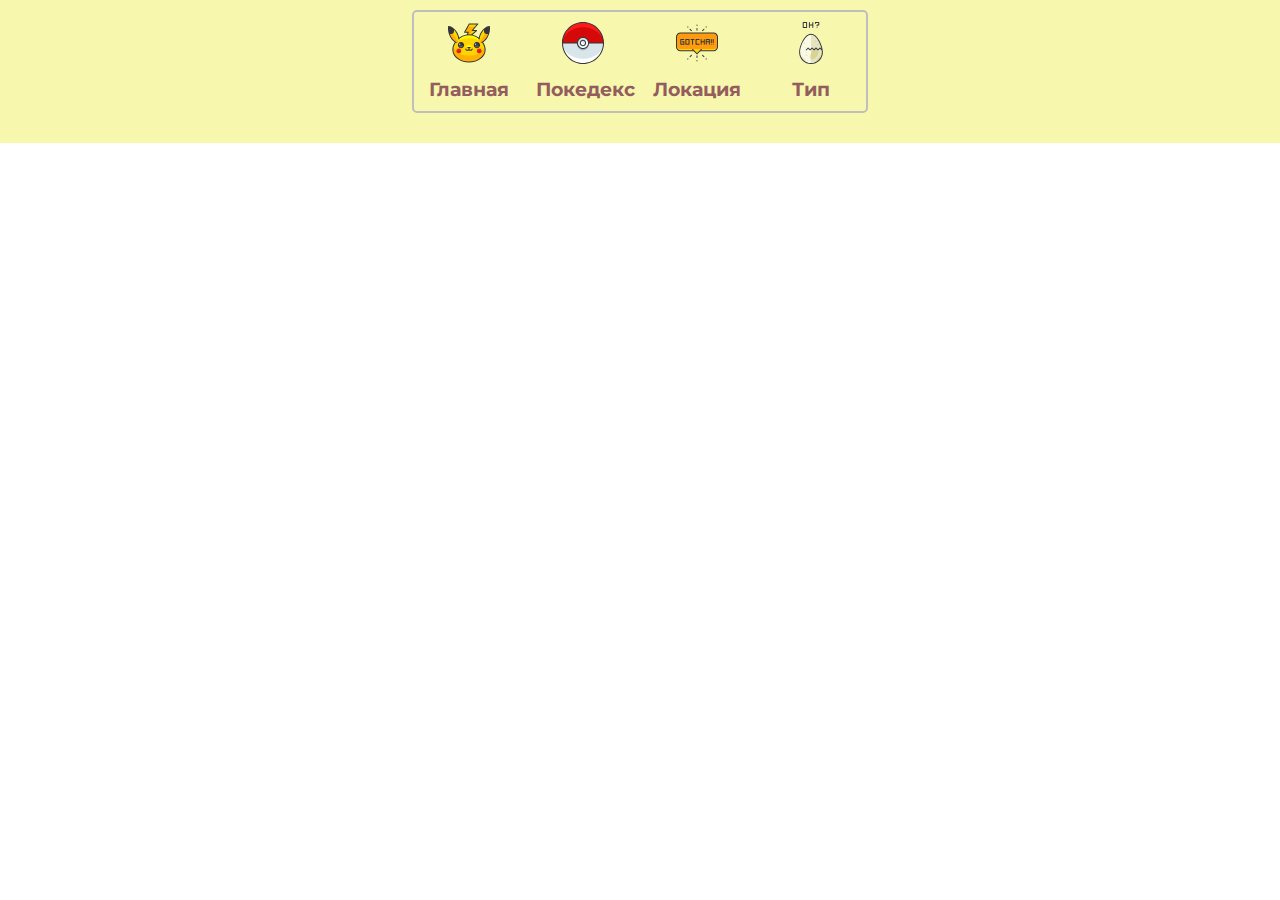
==== index.html @ e99047ee "first" ====
<!DOCTYPE html>
<html lang="en">
<head>
  <meta charset="UTF-8">
  <meta name="viewport" content="width=device-width, initial-scale=1.0">
  <link rel="stylesheet" href="css/style.css">
  <link rel="preconnect" href="https://fonts.gstatic.com">
  <link href="https://fonts.googleapis.com/css2?family=Montserrat:wght@300;400&display=swap" rel="stylesheet">
  <title>Pokemon</title>
</head>
<body>
  <header class="container header-container">
    <ul class="header__nav">
      <li class="nav__link">
        <a href="index.html">
          <img src="img/pikachu.svg" alt="" class="nav__link--img">
          <h3 class="nav__link--text">Главная</h3>
        </a>
      </li>
      <li class="nav__link">
        <a href="#">
          <img src="img/pokeball.svg" alt="" class="nav__link--img">
          <h3 class="nav__link--text">Покедекс</h3>
        </a>
      </li>
      <li class="nav__link dropdown location">
        <a href="#">
          <img src="img/gotcha.svg" alt="" class="nav__link--img">
          <h3 class="nav__link--text">Локация</h3>
          <div class="dropdown-content drop-down-location">
            <a href="#" class="drop-down-link">location1</a>
            <a href="#" class="drop-down-link">location2</a>
            <a href="#" class="drop-down-link">location3</a>
          </div>
        </a>
      </li>
      <li class="nav__link dropdown type">
        <a href="#">
          <img src="img/egg.svg" alt="" class="nav__link--img">
          <h3 class="nav__link--text">Тип</h3>
          <div class="dropdown-content drop-down-type">
            <a href="#" class="drop-down-link">type1</a>
            <a href="#" class="drop-down-link">type2</a>
            <a href="#" class="drop-down-link">type3</a>
          </div>
        </a>
      </li>
    </ul>
  </header>
  <main class="container main-container">
    <div class="cards">
    </div>
    <div class="pagination">

    </div>
  </main>

  <script src='js/main.js'></script>
  
</body>
</html>
---- css/style.css ----
body,h3,h1,ul,h2,p, span{
  box-sizing: border-box;
  padding: 0;
  margin: 0;
  font-family: 'Montserrat', sans-serif;
}
li{
  list-style: none;
}
a{
  cursor: pointer;
  text-decoration: none;
}

.container{
  padding: 10px 120px;
  margin: auto;
  /* background: rgb(187,134,121);
  background: linear-gradient(0deg, rgba(187,134,121,1) 0%, rgba(253,187,45,1) 100%); */
  background-color: rgb(236, 236, 52, 0.4);
  /* background: url('../img/Pokemon-Background-Designs40-earn-gold-here-40015982-1920-1080.jpg') no-repeat center center; */
}

.header__nav{
  position: relative;
  margin: auto;
  width: 456px;
  border: 2px solid #bebebe;
  border-radius: 5px;
  display: flex;
  align-items: center;
  text-align: center;
  justify-content: center;
}
.nav__link{
  padding: 10px;
  display: flex;
  flex-direction: column;
  align-items: center;
  transition: all 0.5s ease-in-out;
}
.nav__link>a{
  width: 94px;
}

.nav__link:hover{
  background-color: #bebebe;
}
.nav__link--img{
  margin-bottom: 10px;
  width: 42px;
  height: 42px;
}
.nav__link--text{
  color: #945d5d;
}
.nav__link.dropdown.location:hover .drop-down-location{
  display: flex;
}

.nav__link.dropdown.type:hover .drop-down-type{
  display: flex;
}
.dropdown-content{
  position: absolute;
  display: none;
  flex-direction: column;
  z-index: 1000;
  background-color: #bebebe;
  width: 114px;
}
.drop-down-location{
  top: 100px;
  left: 226px;
}
.drop-down-type{
  top: 100px;
  left: 340px;
}
.drop-down-link{
  padding: 15px 10px;
  border: 2px solid #bebebe;
  transition: all 0.5s ease-in-out;
}
.drop-down-link:hover{
  background-color: #e0d4d4;
}
.drop-down-link:nth-child(2){
  border-top-left-radius: 4px;
  border-top-right-radius: 4px;
}
.drop-down-link:not(:last-child){
  border-bottom: none;
}
.drop-down-link:last-child{
  border-bottom-left-radius: 4px;
  border-bottom-right-radius: 4px;
}
/* end of header */

.cards{
  display: flex;
  align-items: center;
  justify-content: space-between;
  flex-wrap: wrap;
}
/* .card + .card{
  padding-left: 5px;
} */
.card{
  margin-bottom: 10px;
}
.card-img{
  width: 200px;
  height: 200px;
}
.card{
  display: flex;
  flex-direction: column;
  align-items: center;
  color: rgb(48, 45, 45);
  border: 2px solid #bebebe;
  border-radius: 4px;
  padding: 15px 15px;
  transition: all 0.2s ease-in-out;

  -webkit-box-shadow: 10px 10px 5px 0px rgba(0,0,0,0.75);
  -moz-box-shadow: 10px 10px 5px 0px rgba(0,0,0,0.75);
  box-shadow: 3px 3px 5px 0px rgba(104, 101, 101, 0.75);
}
.card:hover{
  transform: translateY(-5px);
}
.card-tags{
  margin-top: 8px;
}
.card-tag{
  padding: 5px;
  border-radius: 4px;
}
.card-tag.background-color-water{
  color: white;
  background-color: #81c1f5;
}
.card-tag.background-color-grass{
  color: white;
  background-color: #6dd17b;
}
.card-tag.background-color-fighting{
  color: white;
  background-color: #e6c05a;
}
.card-tag.background-color-ghost{
  color: white;
  background-color: #7b62a3;
}
.card-tag.background-color-ground{
  color: white;
  background-color: brown;
}
.card-tag.background-color-dark{
  color: white;
  background-color: black;
}
.card-tag.background-color-normal{
  color: white;
  background-color: grey;
}
.card-tag.background-color-steel{
  color: white;
  background-color: #9eb7b8;
}
.card-tag.background-color-rock{
  color: white;
  background-color: #a38c21;
}
.card-tag.background-color-psychic{
  color: white;
  background-color: blueviolet;
}
.card-tag.background-color-fairy{
  color: white;
  background-color: #fdb9e9;
}
.card-tag.background-color-poison{
  color: white;
  background-color: #b97fc9;
}
.card-tag.background-color-ice{
  color: white;
  background-color: #51c4e7;
}
.card-tag.background-color-bug{
  color: white;
  background-color: #729f3f;
}
.card-tag.background-color-electric{
  color: white;
  background-color: #eed535;
}
.card-tag.background-color-flying{
  color: white;
  background-color: #3dc7ef;
}
.card-tag.background-color-fire{
  color: white;
  background-color: red;
}

@media (max-width: 1168px) {
  .card{
    width: 30vw;
  }
}
@media (max-width: 772px) {
  .card{
    width: 200px;
  }
}
@media (max-width: 706px) {
  .card{
    width: 350px;
    margin: 15px auto;
  }
  .card-img{
    width: 300px;
    height: 300px;
  }
}

@media (max-width: 614px) {
  .container{
    padding: 0;
    padding-top: 15px;
  }
}

@media (max-width: 475px) {
  .header__nav{
    width: 100%;
    flex-wrap: wrap;
    border: none;
  }
  .nav__link{
    border: 2px solid #bebebe;
    width: 150px;
    margin: 5px;
  }
  .dropdown-content{
    width: 174px;
  }
  .drop-down-location{
    top: 224px;
    left: 56px;
  }
  .drop-down-type{
    top: 224px;
    left: 241px;
  }
}

@media (max-width: 430px) {
  .card{
    width: 250px;
    margin: 15px auto;
  }
  .card-img{
    width: 150px;
    height: 150px;
  }
}

@media (max-width: 366px) {
  .nav__link{
    width: 290px;
    margin: 5px;
  }
  .dropdown-content{
    width: 310px;
  }
  .drop-down-location{
    top: 334px;
    left: 1.1%;
  }
  .drop-down-type{
    top: 444px;
    left: 1.1%;
  }
}


/* card styles */

.main-wrapper{
  border: 2px solid #bebebe;
  border-radius: 4px;
  width: 100%;
  margin: 0 auto;
  padding: 50px 10px;
  background-color: #dfc4c4;
}
.pokemon-name{
  text-align: center;
}
.card-block{
  margin-top: 20px;
  display: flex;
  /* flex-wrap: wrap; */
}
.card-left{
  margin-right: 20px;
}
.card-left-img{
  width: 330px;
  height: 360px;
}
.card-stats{
  padding: 10px;
  background-color: grey;
  border-radius: 8px;
}
.stats-title{
  font-weight: normal;
  margin-bottom: 10px;
}
.stats-links{
  display: flex;
  justify-content: space-evenly;
}

.stats-column{
  width: 40px;
  display: flex;
  flex-direction: column;
  position: relative;
  z-index: 2;
  background-color: #fff;
  overflow: hidden;
}
.card-stats  li{
  z-index: 2;
  border-bottom: 5px solid grey;

  background-color: transparent;
}
.meter{
  position: absolute;
  top: 70%;
  height: 100% !important;
  z-index: 1;
  background-color: rgb(101, 101, 224) !important;
}
.stats-column li{
  width: 40px;
  height: 8px;
  margin-top: 5px;
}
.state{
  word-wrap: normal;
  font-size: 10px;
}
.card-right{
  margin-left: 20px;
  padding-top: 30px;
}
.version1, .version2{
  transition: all 0.5s ease-in-out;
}
#v1:checked ~ .version2{
  display: none;
}
#v2:checked ~ .version2{
  display: block;
}
#v2:checked ~ .version1{
  display: none;
}
.pokemon-info{
  background-color: rgb(61, 61, 224, 0.8);
  padding: 10px;
  border-radius: 10px;
  display: flex;
  flex-wrap: wrap;
  align-items: baseline;
  justify-content: space-around;
  position: relative;
  margin-top: 15px;
  margin-bottom: 15px;
}

.pokemon-par{
  padding: 5px;
}
.pokemon-par:nth-child(odd){
  color: white;
}
.pokemon-sex{
  padding: 5px;
  border-radius: 2px;
}
.background-color-male{
  color: white;
  background-color: grey;
}
.background-color-female{
  color: white;
  background-color: rgb(155, 100, 100);
}
.pokemon-info-close-toggle{
  position: absolute;
  background-color: white;
  border-radius: 50%;
  padding: 0 5px;
  cursor: pointer;
  right: 85px;
  top: 90px;
}
.pokemon-info-close{
  background-color: rgb(63, 61, 61);
  margin-top: 15px;
  flex-direction: column;
  height: 170px; 
  position: relative;
  display: none;
}
.pokemon-info.active{
  display: none;
}
.pokemon-info-close.active{
  display: flex;
}

.info-ability-title{
  color: whitesmoke;
}
.info-close{
  color: rgb(128, 128, 128, 0.8);
}
.info-close-btn{
  position: absolute;
  top: 10px;
  right: 20px;
  cursor: pointer;
  color: white;
}
.info-ability-descr{
  color: #000;
  text-align: center;
}
.tags{
  display: flex;
  padding: 20px;
  flex-direction: column;
  justify-content: space-between;
}
.tags-title{
  margin-top: 20px;
  margin-bottom: 30px;
}
.card-tags.card-page{
  display: flex;
}
.card-tag.card-page{
  width: 150px;
  text-align: center;
}
.card-tag.card-page + .card-tag.card-page{
  margin-left: 15px;
}
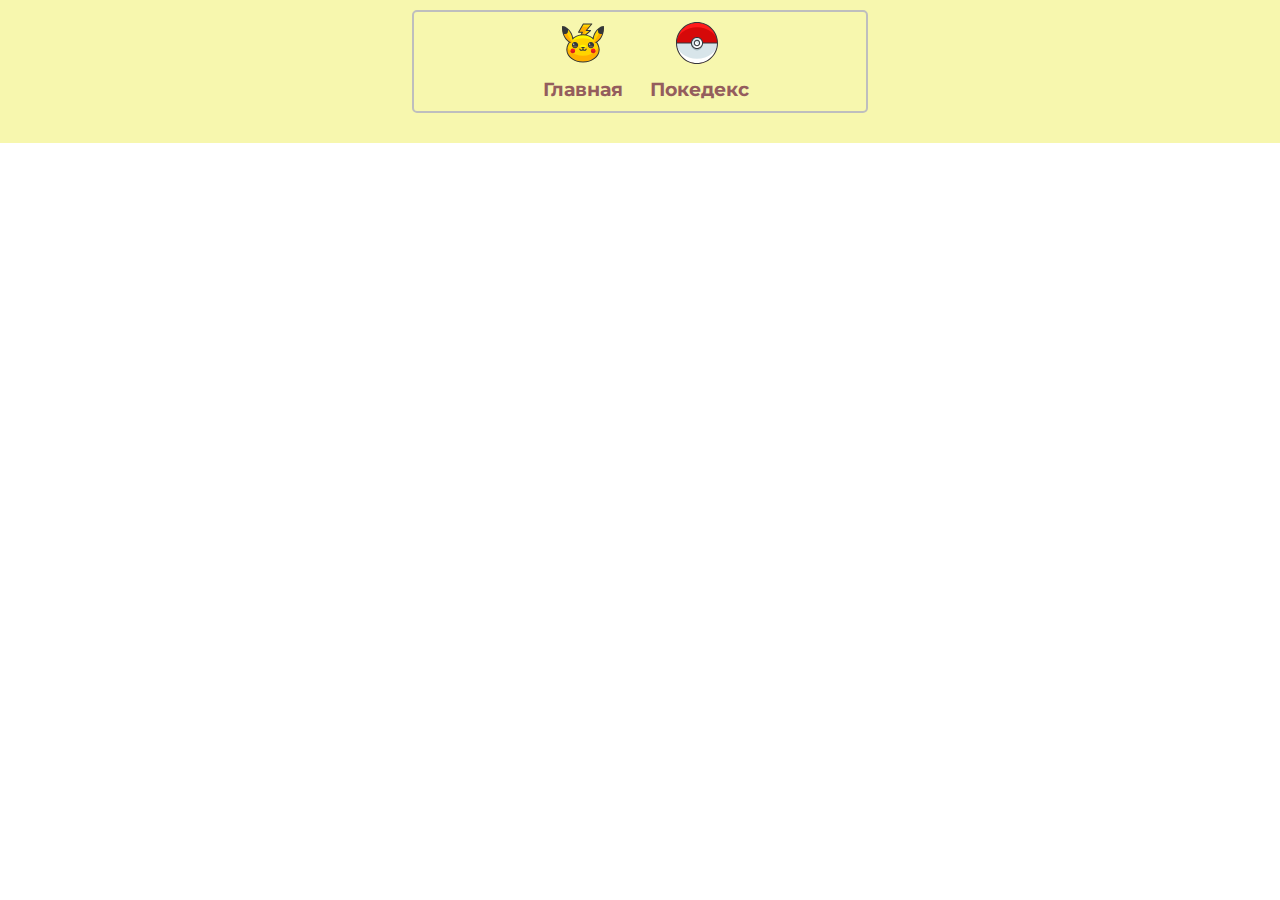
==== commit 037bc503: "filter by type" ====
--- a/index.html
+++ b/index.html
@@ -23,7 +23,7 @@
           <h3 class="nav__link--text">Покедекс</h3>
         </a>
       </li>
-      <li class="nav__link dropdown location">
+      <!-- <li class="nav__link dropdown location">
         <a href="#">
           <img src="img/gotcha.svg" alt="" class="nav__link--img">
           <h3 class="nav__link--text">Локация</h3>
@@ -44,7 +44,7 @@
             <a href="#" class="drop-down-link">type3</a>
           </div>
         </a>
-      </li>
+      </li> -->
     </ul>
   </header>
   <main class="container main-container">
--- a/css/style.css
+++ b/css/style.css
@@ -303,18 +303,23 @@
   text-align: center;
 }
 .card-block{
+  padding-left: 20px;
+  padding-right: 50px;
   margin-top: 20px;
   display: flex;
-  /* flex-wrap: wrap; */
+  align-items: top;
+  flex-wrap: wrap;
 }
 .card-left{
-  margin-right: 20px;
+  width: 68%;
+  margin-left: 45px;
 }
 .card-left-img{
   width: 330px;
   height: 360px;
 }
 .card-stats{
+  margin-right: 0;
   padding: 10px;
   background-color: grey;
   border-radius: 8px;
@@ -353,6 +358,8 @@
 .stats-column li{
   width: 40px;
   height: 8px;
+}
+.stats-column li:not(:first-child){
   margin-top: 5px;
 }
 .state{
@@ -360,8 +367,8 @@
   font-size: 10px;
 }
 .card-right{
-  margin-left: 20px;
-  padding-top: 30px;
+  margin: 0 auto;
+  width: 700px;
 }
 .version1, .version2{
   transition: all 0.5s ease-in-out;
@@ -376,6 +383,7 @@
   display: none;
 }
 .pokemon-info{
+  width: 530px;
   background-color: rgb(61, 61, 224, 0.8);
   padding: 10px;
   border-radius: 10px;
@@ -384,8 +392,6 @@
   align-items: baseline;
   justify-content: space-around;
   position: relative;
-  margin-top: 15px;
-  margin-bottom: 15px;
 }
 
 .pokemon-par{
@@ -412,14 +418,14 @@
   border-radius: 50%;
   padding: 0 5px;
   cursor: pointer;
-  right: 85px;
-  top: 90px;
+  right: 68px;
+  top: 84px;
 }
 .pokemon-info-close{
   background-color: rgb(63, 61, 61);
-  margin-top: 15px;
   flex-direction: column;
   height: 170px; 
+  width: 530px;
   position: relative;
   display: none;
 }
@@ -445,18 +451,19 @@
 }
 .info-ability-descr{
   color: #000;
-  text-align: center;
 }
 .tags{
   display: flex;
   padding: 20px;
   flex-direction: column;
   justify-content: space-between;
+  width: 510px;
 }
 .tags-title{
   margin-top: 20px;
   margin-bottom: 30px;
 }
+
 .card-tags.card-page{
   display: flex;
 }
@@ -467,4 +474,142 @@
 .card-tag.card-page + .card-tag.card-page{
   margin-left: 15px;
 }
-
+.card-tag-location{
+  width: 150px;
+  color: white;
+  text-align: center;
+  background-color: rgb(88, 56, 56);
+  cursor: pointer;
+  margin-top: 5px;
+}
+/* .card-tag-location + .card-tag-location{
+  margin-left: 10px;
+} */
+.card-page-location{
+  display: flex;
+  align-items: baseline;
+  justify-content: space-between;
+  flex-wrap: wrap;
+}
+.card-tag{
+  cursor: pointer;
+}
+.card-tag:hover{
+  opacity: 0.5;
+}
+
+@media (max-width: 771px) {
+  .container{
+    padding: 50px;
+  }
+  .pokemon-info-close-toggle{
+    right: 46px;
+  }
+  .main-wrapper{
+    padding-left: 50px;
+    padding-right: 50px;
+  }
+  .card-block{
+    padding-left: 0;
+    padding-right: 0;
+  }
+  .cards{
+    justify-content: center;
+  }
+  .card:nth-child(even){
+    margin-left: 45px;
+  }
+  .card-left-img{
+    margin: 0 auto;
+  }
+  .card-left{
+    margin-left: 0;
+    width: 100%;
+  }
+  .pokemon-info{
+    width: 450px;
+    margin: 15px auto;
+  }
+  .tags-title{
+    text-align: center;
+  }
+  .card-page-location{
+    justify-content: center;
+  }
+  .card-tags{
+    justify-content: center;
+  }
+  .card-tag-location{
+    width: 100%;
+    text-align: center;
+  }
+  .card-right{
+    width: 450px;
+  }
+  .card-tag-location:nth-child(even) {
+    margin-left: 0px;
+  }
+  .tags{
+    margin: 15px auto;
+    padding: 0;
+    width: 439px;
+  }
+  .card-page-location{
+    justify-content: flex-start;
+  }
+
+}
+@media(max-width:321px) {
+  .container{
+    padding: 15px;
+  }
+  .main-wrapper{
+    padding: 0px;
+  }
+  .card-block{
+    padding: 5px;
+  }
+  .card-left-img{
+    width: 250px;
+    height: 250px;
+  }
+  .pokemon-info{
+    width: 90%;
+  }
+  .tags{
+    width: 100%;
+  }
+  .tags-title{
+    text-align: center;
+  }
+  .pokemon-info{
+    font-size: 14px;
+  }
+  .pokemon-info-close-toggle{
+    top: 86px;
+    right: 3px;
+  }
+  .card-page-location{
+    justify-content: center;
+  }
+  .card-tags{
+    justify-content: center;
+  }
+  .card-tag-location{
+    width: 100%;
+    text-align: center;
+  }
+  .card-tag-location:nth-child(even) {
+    margin-left: 0px;
+  }
+  .card-right{
+    width: 90%;
+  }
+  .stats-column{
+    width: 30px;
+  }
+  .stats-column li{
+    width: 30px;
+  }
+}
+
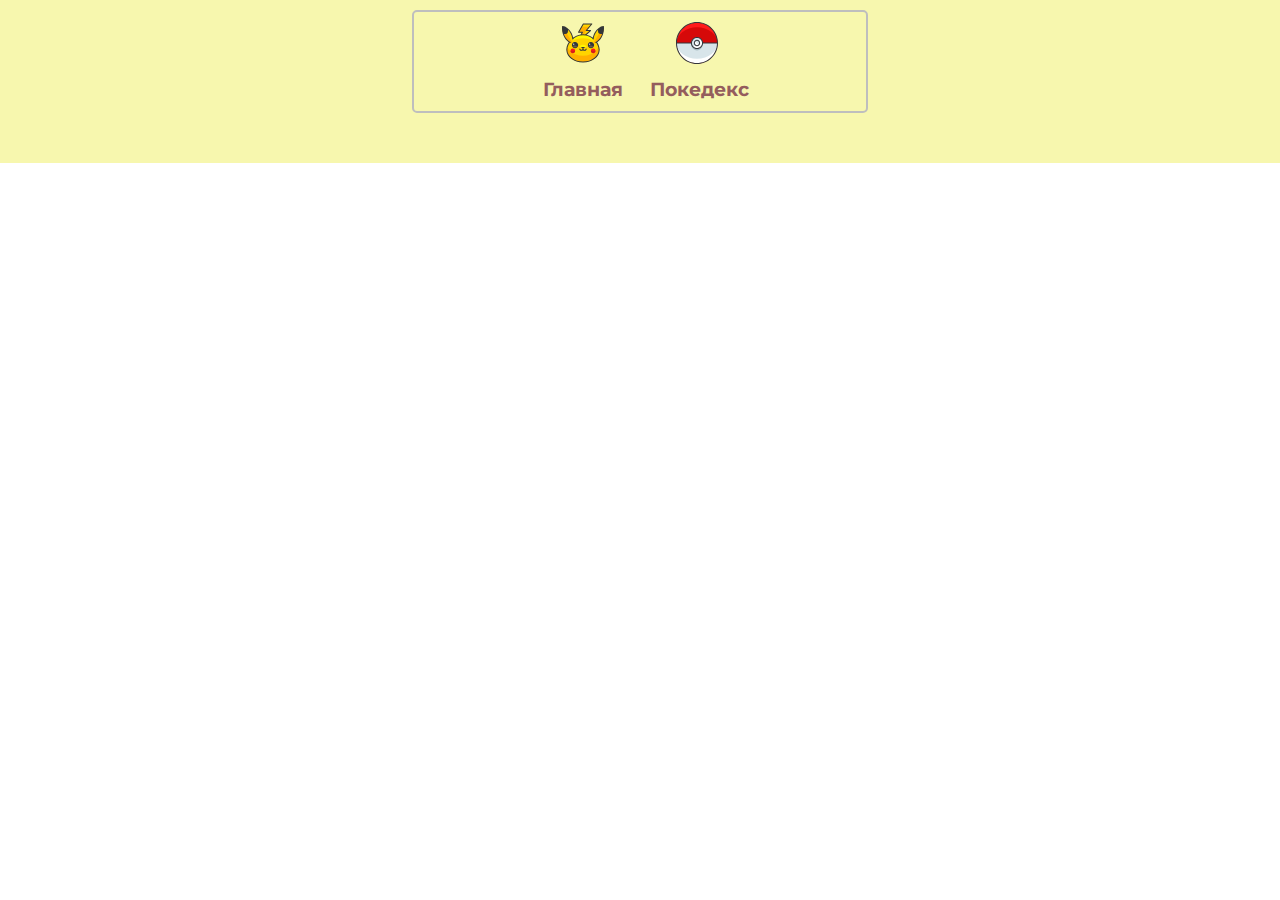
==== commit 9818e408: "filter by location, pagination" ====
--- a/index.html
+++ b/index.html
@@ -48,10 +48,10 @@
     </ul>
   </header>
   <main class="container main-container">
+    <div class="pagination-block">
+
+    </div>
     <div class="cards">
-    </div>
-    <div class="pagination">
-
     </div>
   </main>
 
--- a/css/style.css
+++ b/css/style.css
@@ -21,6 +21,38 @@
   /* background: url('../img/Pokemon-Background-Designs40-earn-gold-here-40015982-1920-1080.jpg') no-repeat center center; */
 }
 
+button{
+  border: none;
+  outline: none;
+  background-color: transparent;
+  cursor: pointer;
+  padding: 15px;
+  border: 2px solid #bebebe;
+  border-radius: 8px;
+  margin-right: 15px;
+  margin-top: 5px;
+  color: #945d5d;
+  transition: all 0.5s ease-in-out;
+}
+.pagination-block{
+  margin-top: 10px;
+  margin-bottom: 10px;
+  display: flex;
+  justify-content: center;
+  align-items: center;
+  flex-wrap: wrap;
+}
+button:hover{
+  background-color: #bebebe;
+}
+
+/* :checked{
+  background-color: #bebebe;
+} */
+button:focus{
+  background-color: #bebebe;
+}
+
 .header__nav{
   position: relative;
   margin: auto;
@@ -215,6 +247,10 @@
 @media (max-width: 772px) {
   .card{
     width: 200px;
+    margin-bottom: 15px;
+  }
+  .card:nth-child(even){
+    margin-left: 45px;
   }
 }
 @media (max-width: 706px) {
@@ -499,9 +535,9 @@
 }
 
 @media (max-width: 771px) {
-  .container{
+  /* .container{
     padding: 50px;
-  }
+  } */
   .pokemon-info-close-toggle{
     right: 46px;
   }
@@ -516,9 +552,9 @@
   .cards{
     justify-content: center;
   }
-  .card:nth-child(even){
+  /* .card:nth-child(even){
     margin-left: 45px;
-  }
+  } */
   .card-left-img{
     margin: 0 auto;
   }
